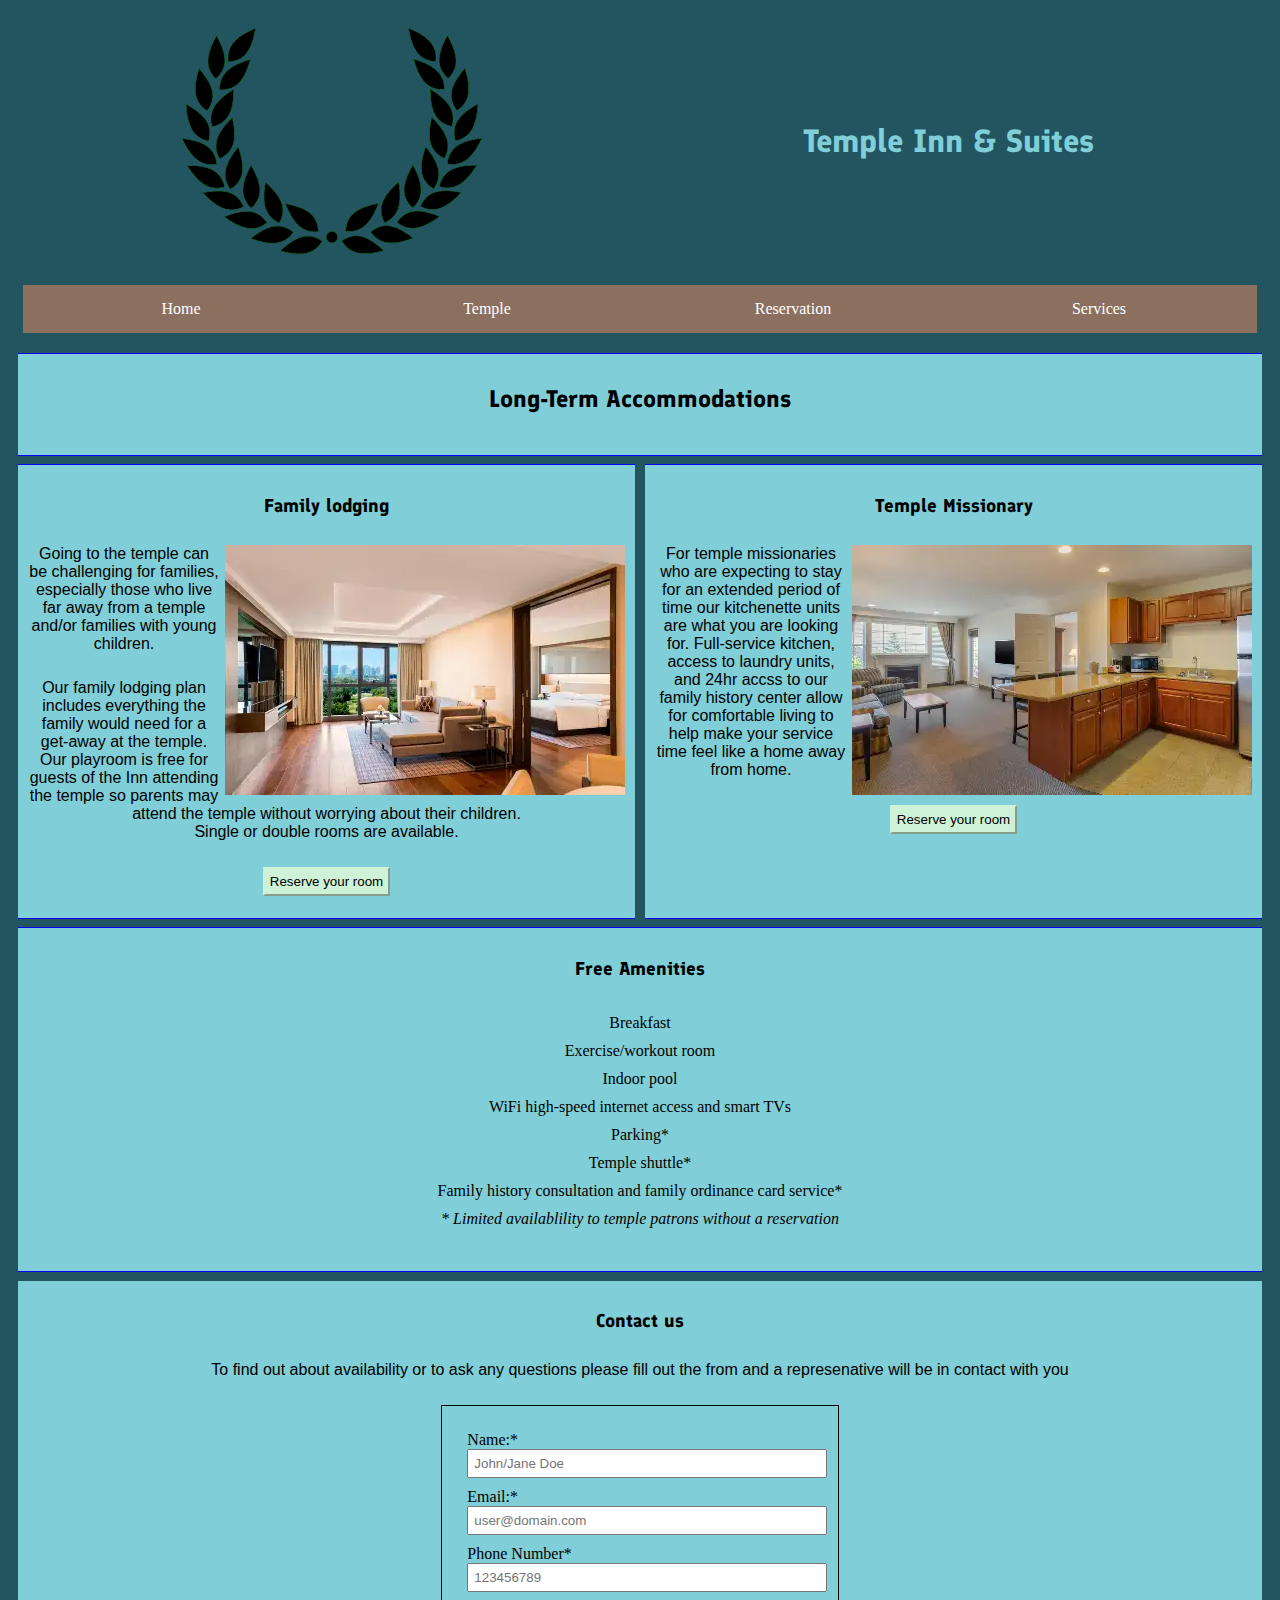
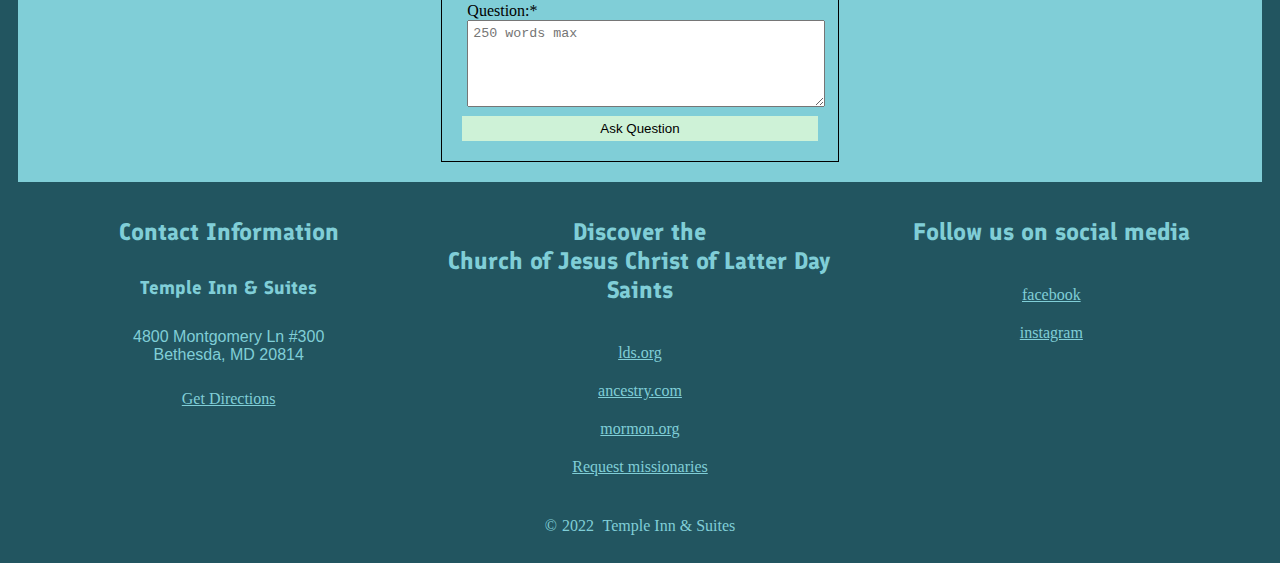
==== long-term.html @ 715c9a88 "initial commit" ====
<!DOCTYPE html>
<html lang="en">
<head>
    <meta charset="UTF-8">
    <meta name="viewport" content="width=device-width, initial-scale=1.0">
    <title>Document</title>
    <link rel="preconnect" href="https://fonts.googleapis.com">
    <link rel="preconnect" href="https://fonts.gstatic.com" crossorigin>
    <link href="https://fonts.googleapis.com/css2?family==Dosis:wght@600&family=Finlandica:ital@1&display=swap" rel="stylesheet">
    <link rel="stylesheet" href="css/base.css">
    <link rel="stylesheet" href="css/medium.css">
    <link rel="stylesheet" href="css/large.css">
</head>
<body>
    <header>
        <img src="images/oliveleaf.png" alt="logo">
        <h1>Temple Inn & Suites</h1>
    </header>
    <nav>
        <ul>
            <li><a href="index.html">Home</a></li>
            <li><a href="temple.html">Temple</a></li>
            <li><a href="reservation.html">Reservation</a></li>
            <li><a href="services.html">Services</a></li>
        </ul>
    </nav>
    <main>
        <section class="onebyfour blueborder">
            <h2>Long-Term Accommodations</h2>
        </section>
        <section class="onebytwo blueborder">
            <h3>Family lodging</h3>
            <img src="images/familyroom.webp" alt="Family Room" class="floatright">
            <p>Going to the temple can be challenging for families, especially those who live far away from a temple and/or families with young children.</p>
            <p>Our family lodging plan includes everything the family would need for a get-away at the temple. Our playroom is free for guests of the Inn attending the temple
                so parents may attend the temple without worrying about their children. <br>
                Single or double rooms are available.</p>
            <a href="reservation.html"><button>Reserve your room</button></a>
        </section>
        <section class="threebytwo blueborder">
            <h3>Temple Missionary</h3>
            <img src="images/kitchenetteroom.webp" alt="kitchenette Room" class="floatright">
            <p>For temple missionaries who are expecting to stay for an extended period of time our kitchenette units are what you are looking for. Full-service kitchen, 
                access to laundry units, and 24hr accss to our family history center allow for comfortable living to help make your service time feel like a home away from 
                home.</p>
            <a href="reservation.html"><button>Reserve your room</button></a>
        </section>
        <section class="onebyfour blueborder">
            <h3>Free Amenities</h3>
            <ul>
                <li>Breakfast</li>
                <li>Exercise/workout room</li>
                <li>Indoor pool</li>
                <li>WiFi high-speed internet access and smart TVs</li>
                <li>Parking*</li>
                <li>Temple shuttle*</li>
                <li>Family history consultation and family ordinance card service*</li>
                <li class="italic">* Limited availablility to temple patrons without a reservation</li>
            </ul>
        </section>
        <section class="onebyfour">
            <h3>Contact us</h3>
            <p>To find out about availability or to ask any questions please fill out the from and a represenative will be in contact with you</p>
            <form class="form threegrid" method="get" action="thanks-reservation.html">
                <fieldset id="reservegrid" class="blackborder">
                    <label class="text">Name:*<br><input type="text" name="name" placeholder="John/Jane Doe" required></label>
                    <label class="text">Email:*<br><input type="email" name="email" placeholder="user@domain.com" required></label>
                    <label class="text" >Phone Number*<br><input type="tel" name="phone" placeholder="123456789" required></label>
                    <label class="text">Question:* <br>
                        <textarea name="decription" rows="5" placeholder="250 words max" required="required"></textarea></label>
                    <input id="formbutton" type="submit" value="Ask Question">
                    
                    
                </fieldset>

            </form>
        </section>
    </main>
    <footer>
        <div>
            <h2>Contact Information</h2>
            <h3>Temple Inn & Suites</h3>
            <p>4800 Montgomery Ln #300<br>
                Bethesda, MD 20814</p>
            <a href="https://goo.gl/maps/acYB7DmVHSESrWmC7" target="blank">Get Directions</a>
        </div>
        <div> 
            <h2>Discover the <br> Church of Jesus Christ of Latter Day Saints</h2>
            <ul>
                <li><a href="https://www.churchofjesuschrist.org/?lang=eng" target="blank"> lds.org</a></li>
                <li><a href="https://www.ancestry.com" target="blank">ancestry.com</a></li>
                <li><a href="https://www.churchofjesuschrist.org/comeuntochrist" target="blank">mormon.org </a></li>
                <li><a href="https://www.churchofjesuschrist.org/comeuntochrist/requests/missionary-visit" target="blank">Request missionaries</a></li>
            </ul>
        </div>
        <div> 
            <h2>Follow us on social media</h2>
            <ul>
                <li><a href="https://www.facebook.com/" target="blank">facebook</a></li>
                <li><a href="https://www.instagram.com/" target="blank">instagram</a></li>
            </ul>
        </div>
        <div id="copyright"> &copy;<span id="copyright_year">2022</span> Temple Inn & Suites


        </div>
    </footer>
    <!-- <script src="js/temples.js"></script> -->
    <!-- <script src="js/test.js"></script> -->
    <!-- <script src="js/weather.js"></script> -->
    <!-- <script src="js/main.js"></script> -->
</body>
</html>
---- css/base.css ----
* {
    padding: 5px;
    max-width: 100%;
}

p {
    font-family: 'Dosis', sans-serif;
}
h1, h2, h3, h4 {
    font-family: 'Finlandica', sans-serif;
}

body {
    background-color:#225560;
}

a {
    display: block;
}

nav a {
    color: white;
    text-decoration: none;
}
a:hover {
   background-color: #225560;
}

button {
    background-color: #CEF2D7;
    border-color: #CEF2D7;
}

header {
    background-color:#225560;
    color: #80CED7;

    display: grid;
    grid-template-columns: 1fr 1fr;
    text-align: center;
    place-items: center;
}

section {
    height: 100%;
    width: 100%;

    background-color: #80CED7;
}
section a:hover {
    color: white;
    background-color: #8C705F;
}

 
ul{
    list-style: none;
}

nav ul{
    display: grid;
    grid-template-columns: repeat(4, 1fr);
    text-align: center;
    background-color: #8C705F;
}

main {
    display: grid;
    grid-template-columns: repeat(4, 1fr);
    grid-gap: 20px;
    text-align: center;
    place-items: center;

}

#aboutus {
    grid-column: 1 / span 2;
}

#aboutimg {
    grid-column: 3 / span 2;
}

#reservationimg {
    grid-column: 1 / span 2;
    grid-row: 2;
}

#reservation {
    grid-column: 3 / span 2;
}

#templesummary {
    grid-column: 1 / span 4;

    display: grid;
    grid-template-columns: 15% 70% 15%;
}

#templesummary h2 {
    grid-column: 1 / span 3;
}

.cardimg {
    float: left;
}

#weather {
    grid-column: 1 / span 3;

    display: grid;
    grid-template-columns: 20% 80%;
    place-items: center;
}

#weatherforecast {
    display: grid;
    grid-template-columns: repeat(3, 1fr);
}

#weatherforecast h2{
    grid-column: 1 / span 3;
}

#forecastgrid {
    grid-row: 2;
    grid-column: 1 / span 3;
    display: grid;
    grid-gap: 10px;
    grid-template-columns: repeat(3, 1fr);
}

footer {
    display: grid;
    grid-template-columns: repeat(3, 1fr);
    text-align: center;

    background-color:#225560;
    color: #80CED7;
}

footer a {
    color: #80CED7;
}
footer a:hover {
    color: white;
    background-color: #8C705F;
}

#templesummary button {
    height: 50%;
    width: 75%;
    place-self: center;
}

#copyright {
    grid-column: 1 / span 3;
}


.blueborder {
    border-top: 1px solid blue;
    border-bottom: 1px solid blue;
}

.blackborder {
    border-style: solid;
    border-color: black;
    box-sizing: border-box;
    border-width: 1px;
    padding: 20px;
}

/* ----- Temple Page ------------ */

#templesection {
    grid-column: 1 / span 4;

    display: grid;
    grid-template-columns: repeat(4, 1fr);
    grid-gap: 10px;
}

#templeh2 {
    grid-column: 1 / span 4;
}

.templecard:hover {
    transform: scale(105%);
}

.hidden {
    display: none;
    background-color: #225560;
}

#templeinformation {
    grid-column: 1 / span 4;

    display: grid;
    grid-template-columns: repeat(3, 1fr);
    place-items: center;
}

#maininfo {
    grid-column: 1 / span 3;
    display: grid;
    grid-template-columns: 1fr 1fr;
    place-items: center;

}

.onebyfour {
    grid-column: 1 / span 4;
}

#aboutgrid {
    display: grid;
    grid-template-columns: 1fr 1fr 1fr;
    grid-gap: 20px;
    place-items: center;
}

#templelinks {
    display: grid;
    grid-gap: 10px;
    width: 100%;
}

#templelinks a{
    color: black;
}

/* ------ Servics Page ------ */

#specializedservices {
    grid-column: 2 / span 2;
}

#reception {
    grid-column: 1 / span 2;
}

#longterm {
    grid-column: 3 / span 2;
}

.smallgrid {
    display: grid;
    grid-template-columns: 1fr 1fr;
}

.smallgrid a {
    color: black;
}


.fourgrid {
    display: grid;
    grid-template-columns: repeat(4, 1fr);
    grid-gap: 10px;
}


#receptioninfo{
    grid-column: 1 / span 2;
    place-self: center;
}
#receptionimg {
    grid-column: 3 / span 2;
}

.italic {
    font-style: italic;
}

.onebytwo {
    grid-column: 1 / span 2;
}

.threebytwo {
    grid-column: 3 / span 2;
}

.floatright {
    float: right;
}

label.text {
    display: block;
}

#formbutton {
    background-color: #CEF2D7;
    border: none;
}

input, textarea {
    width: 100%;
}

.form {
    text-align: left;
}

.threegrid {
    display: grid;
    grid-template-columns: repeat(3, 1fr);
    grid-gap: 10px;
}

#reservegrid {
    grid-column: 2;
}
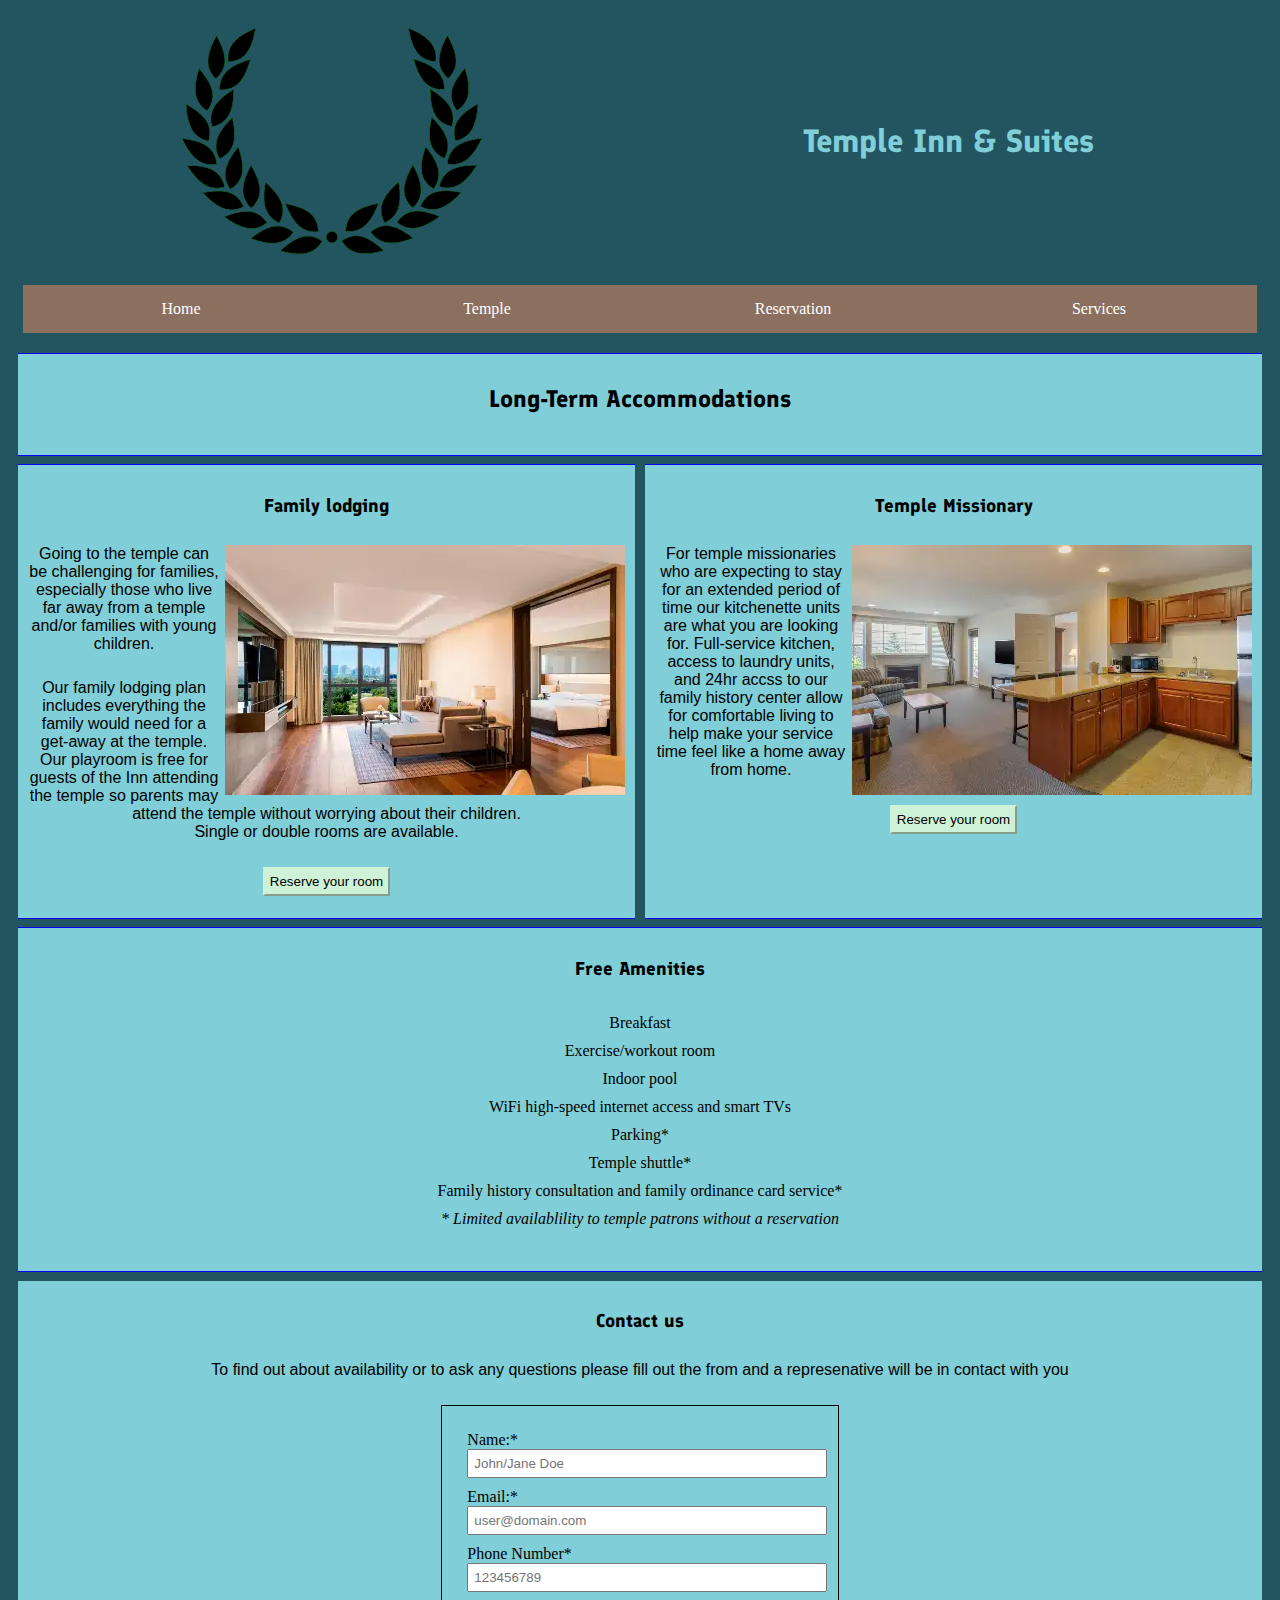
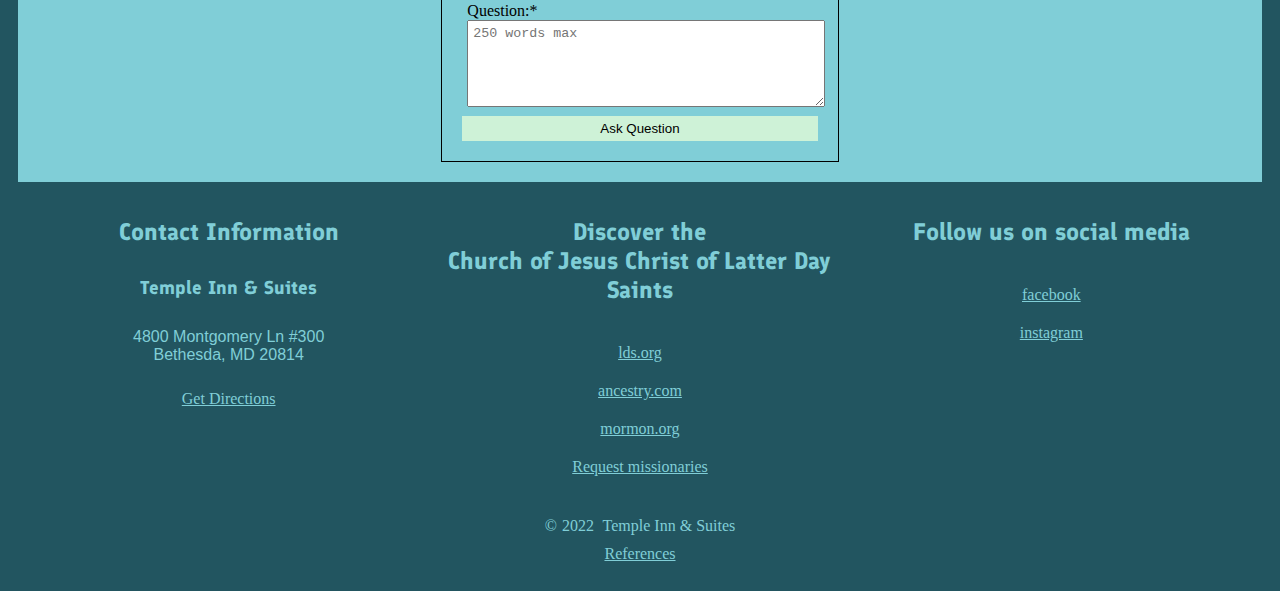
==== commit 8780cf30: "added reference page" ====
--- a/long-term.html
+++ b/long-term.html
@@ -3,13 +3,15 @@
 <head>
     <meta charset="UTF-8">
     <meta name="viewport" content="width=device-width, initial-scale=1.0">
-    <title>Document</title>
+    <title>Temple Inn & Suites Lodging</title>
+    <meta name="description" content="Whether you plan a short or extended stay the Temple Inn & Suites has something to offer. Our state-of-the-art rooms are available
+        to rent for those seeking to attend the temple.">
     <link rel="preconnect" href="https://fonts.googleapis.com">
     <link rel="preconnect" href="https://fonts.gstatic.com" crossorigin>
     <link href="https://fonts.googleapis.com/css2?family==Dosis:wght@600&family=Finlandica:ital@1&display=swap" rel="stylesheet">
+    <link rel="shortcut icon" href="images/favicon.png">
     <link rel="stylesheet" href="css/base.css">
     <link rel="stylesheet" href="css/medium.css">
-    <link rel="stylesheet" href="css/large.css">
 </head>
 <body>
     <header>
@@ -35,7 +37,7 @@
             <p>Our family lodging plan includes everything the family would need for a get-away at the temple. Our playroom is free for guests of the Inn attending the temple
                 so parents may attend the temple without worrying about their children. <br>
                 Single or double rooms are available.</p>
-            <a href="reservation.html"><button>Reserve your room</button></a>
+            <a href="roomreservation.html"><button>Reserve your room</button></a>
         </section>
         <section class="threebytwo blueborder">
             <h3>Temple Missionary</h3>
@@ -43,7 +45,7 @@
             <p>For temple missionaries who are expecting to stay for an extended period of time our kitchenette units are what you are looking for. Full-service kitchen, 
                 access to laundry units, and 24hr accss to our family history center allow for comfortable living to help make your service time feel like a home away from 
                 home.</p>
-            <a href="reservation.html"><button>Reserve your room</button></a>
+            <a href="roomreservation.html"><button>Reserve your room</button></a>
         </section>
         <section class="onebyfour blueborder">
             <h3>Free Amenities</h3>
@@ -100,14 +102,8 @@
                 <li><a href="https://www.instagram.com/" target="blank">instagram</a></li>
             </ul>
         </div>
-        <div id="copyright"> &copy;<span id="copyright_year">2022</span> Temple Inn & Suites
-
-
-        </div>
+        <div id="copyright"> &copy;<span id="copyright_year">2022</span> Temple Inn & Suites</div>
+        <a href="references.html" class="onebyfour">References</a>
     </footer>
-    <!-- <script src="js/temples.js"></script> -->
-    <!-- <script src="js/test.js"></script> -->
-    <!-- <script src="js/weather.js"></script> -->
-    <!-- <script src="js/main.js"></script> -->
 </body>
 </html>--- a/css/base.css
+++ b/css/base.css
@@ -66,35 +66,15 @@
 
 main {
     display: grid;
-    grid-template-columns: repeat(4, 1fr);
     grid-gap: 20px;
     text-align: center;
     place-items: center;
 
 }
 
-#aboutus {
-    grid-column: 1 / span 2;
-}
-
-#aboutimg {
-    grid-column: 3 / span 2;
-}
-
-#reservationimg {
-    grid-column: 1 / span 2;
-    grid-row: 2;
-}
-
-#reservation {
-    grid-column: 3 / span 2;
-}
-
 #templesummary {
-    grid-column: 1 / span 4;
-
-    display: grid;
-    grid-template-columns: 15% 70% 15%;
+    display: grid;
+    grid-template-columns: 20% 60% 20%;
 }
 
 #templesummary h2 {
@@ -109,30 +89,17 @@
     grid-column: 1 / span 3;
 
     display: grid;
-    grid-template-columns: 20% 80%;
-    place-items: center;
-}
-
-#weatherforecast {
-    display: grid;
-    grid-template-columns: repeat(3, 1fr);
-}
-
-#weatherforecast h2{
-    grid-column: 1 / span 3;
-}
+    grid-template-rows: 30% 70%;
+    place-items: center;
+}
+
 
 #forecastgrid {
     grid-row: 2;
     grid-column: 1 / span 3;
-    display: grid;
-    grid-gap: 10px;
-    grid-template-columns: repeat(3, 1fr);
 }
 
 footer {
-    display: grid;
-    grid-template-columns: repeat(3, 1fr);
     text-align: center;
 
     background-color:#225560;
@@ -152,11 +119,6 @@
     width: 75%;
     place-self: center;
 }
-
-#copyright {
-    grid-column: 1 / span 3;
-}
-
 
 .blueborder {
     border-top: 1px solid blue;
@@ -171,52 +133,38 @@
     padding: 20px;
 }
 
-/* ----- Temple Page ------------ */
-
-#templesection {
-    grid-column: 1 / span 4;
-
-    display: grid;
-    grid-template-columns: repeat(4, 1fr);
-    grid-gap: 10px;
-}
-
-#templeh2 {
-    grid-column: 1 / span 4;
-}
-
-.templecard:hover {
-    transform: scale(105%);
-}
-
 .hidden {
     display: none;
     background-color: #225560;
 }
 
+.italic {
+    font-style: italic;
+}
+
+/* ----- Temple Page ------------ */
+
+#templesection {
+    grid-column: 1;
+
+    display: grid;
+    grid-gap: 10px;
+}
+
 #templeinformation {
-    grid-column: 1 / span 4;
-
-    display: grid;
-    grid-template-columns: repeat(3, 1fr);
+    display: grid;
     place-items: center;
 }
 
 #maininfo {
-    grid-column: 1 / span 3;
     display: grid;
     grid-template-columns: 1fr 1fr;
     place-items: center;
 
 }
 
-.onebyfour {
-    grid-column: 1 / span 4;
-}
-
 #aboutgrid {
     display: grid;
-    grid-template-columns: 1fr 1fr 1fr;
     grid-gap: 20px;
     place-items: center;
 }
@@ -233,32 +181,13 @@
 
 /* ------ Servics Page ------ */
 
-#specializedservices {
-    grid-column: 2 / span 2;
-}
-
-#reception {
-    grid-column: 1 / span 2;
-}
-
-#longterm {
-    grid-column: 3 / span 2;
-}
-
 .smallgrid {
     display: grid;
-    grid-template-columns: 1fr 1fr;
+    place-items: center;
 }
 
 .smallgrid a {
     color: black;
-}
-
-
-.fourgrid {
-    display: grid;
-    grid-template-columns: repeat(4, 1fr);
-    grid-gap: 10px;
 }
 
 
@@ -270,21 +199,7 @@
     grid-column: 3 / span 2;
 }
 
-.italic {
-    font-style: italic;
-}
-
-.onebytwo {
-    grid-column: 1 / span 2;
-}
-
-.threebytwo {
-    grid-column: 3 / span 2;
-}
-
-.floatright {
-    float: right;
-}
+
 
 label.text {
     display: block;
@@ -295,7 +210,7 @@
     border: none;
 }
 
-input, textarea {
+input, textarea, select {
     width: 100%;
 }
 
@@ -303,13 +218,29 @@
     text-align: left;
 }
 
-.threegrid {
-    display: grid;
-    grid-template-columns: repeat(3, 1fr);
-    grid-gap: 10px;
-}
-
 #reservegrid {
     grid-column: 2;
 }
 
+.formabout{
+    grid-column: 2;
+}
+
+.form2 {
+    grid-row: 2;
+    grid-column: 2;
+}
+
+.creditcard{
+    grid-column: 2;
+    grid-row: 3;
+}
+
+.formterms {
+    grid-column: 2;
+    grid-row: 4;
+}
+
+#radioroom {
+    display: flex;
+}--- a/css/medium.css
+++ b/css/medium.css
@@ -0,0 +1,103 @@
+@media (min-width: 38em) {
+    
+    main {
+        grid-template-columns: repeat(4, 1fr);
+    }
+
+    .fourgrid {
+        display: grid;
+        grid-template-columns: repeat(4, 1fr);
+        grid-gap: 10px;
+    }
+    
+    .onebyfour {
+        grid-column: 1 / span 4;
+    }
+    
+    .onebytwo {
+        grid-column: 1 / span 2;
+    }
+    
+    .threebytwo {
+        grid-column: 3 / span 2;
+    }
+    
+    .floatright {
+        float: right;
+    }
+    
+    .threegrid {
+        display: grid;
+        grid-template-columns: repeat(3, 1fr);
+        grid-gap: 10px;
+    }
+
+    
+    #weather {
+        grid-column: 1 / span 3;
+    
+        display: grid;
+        grid-template-columns: 30% 70%;
+        place-items: center;
+    }
+    
+    #weatherforecast {
+        display: grid;
+        grid-template-columns: repeat(3, 1fr);
+    } 
+    
+    #forecastgrid {
+        display: grid;
+        grid-gap: 10px;
+        grid-template-columns: repeat(3, 1fr);
+    }
+
+    #weatherforecast h2{
+        grid-column: 1 / span 3;
+    }
+
+
+    footer {
+        display: grid;
+        grid-template-columns: repeat(3, 1fr);
+    }
+
+    #copyright {
+        grid-column: 1 / span 3;
+    }    
+
+    
+    /* ----- Temple Page ------------ */
+
+    
+    #templesection {
+        grid-column: 1 / span 4;
+        grid-template-columns: repeat(4, 1fr);
+    }
+    #templeinformation {
+        grid-column: 1 / span 4;
+        grid-template-columns: repeat(3, 1fr);
+
+    }
+    
+    .templecard:hover {
+        transform: scale(105%);
+    }
+    
+    #maininfo {
+        grid-column: 1 / span 3;
+    }
+
+    #aboutgrid {
+        grid-column: 1 / span 3;
+        grid-template-columns: 1fr 1fr 1fr;
+    }
+    
+    /* ------ Servics Page ------ */
+
+    .smallgrid {
+        grid-template-columns: 1fr 1fr;
+    }
+
+    
+}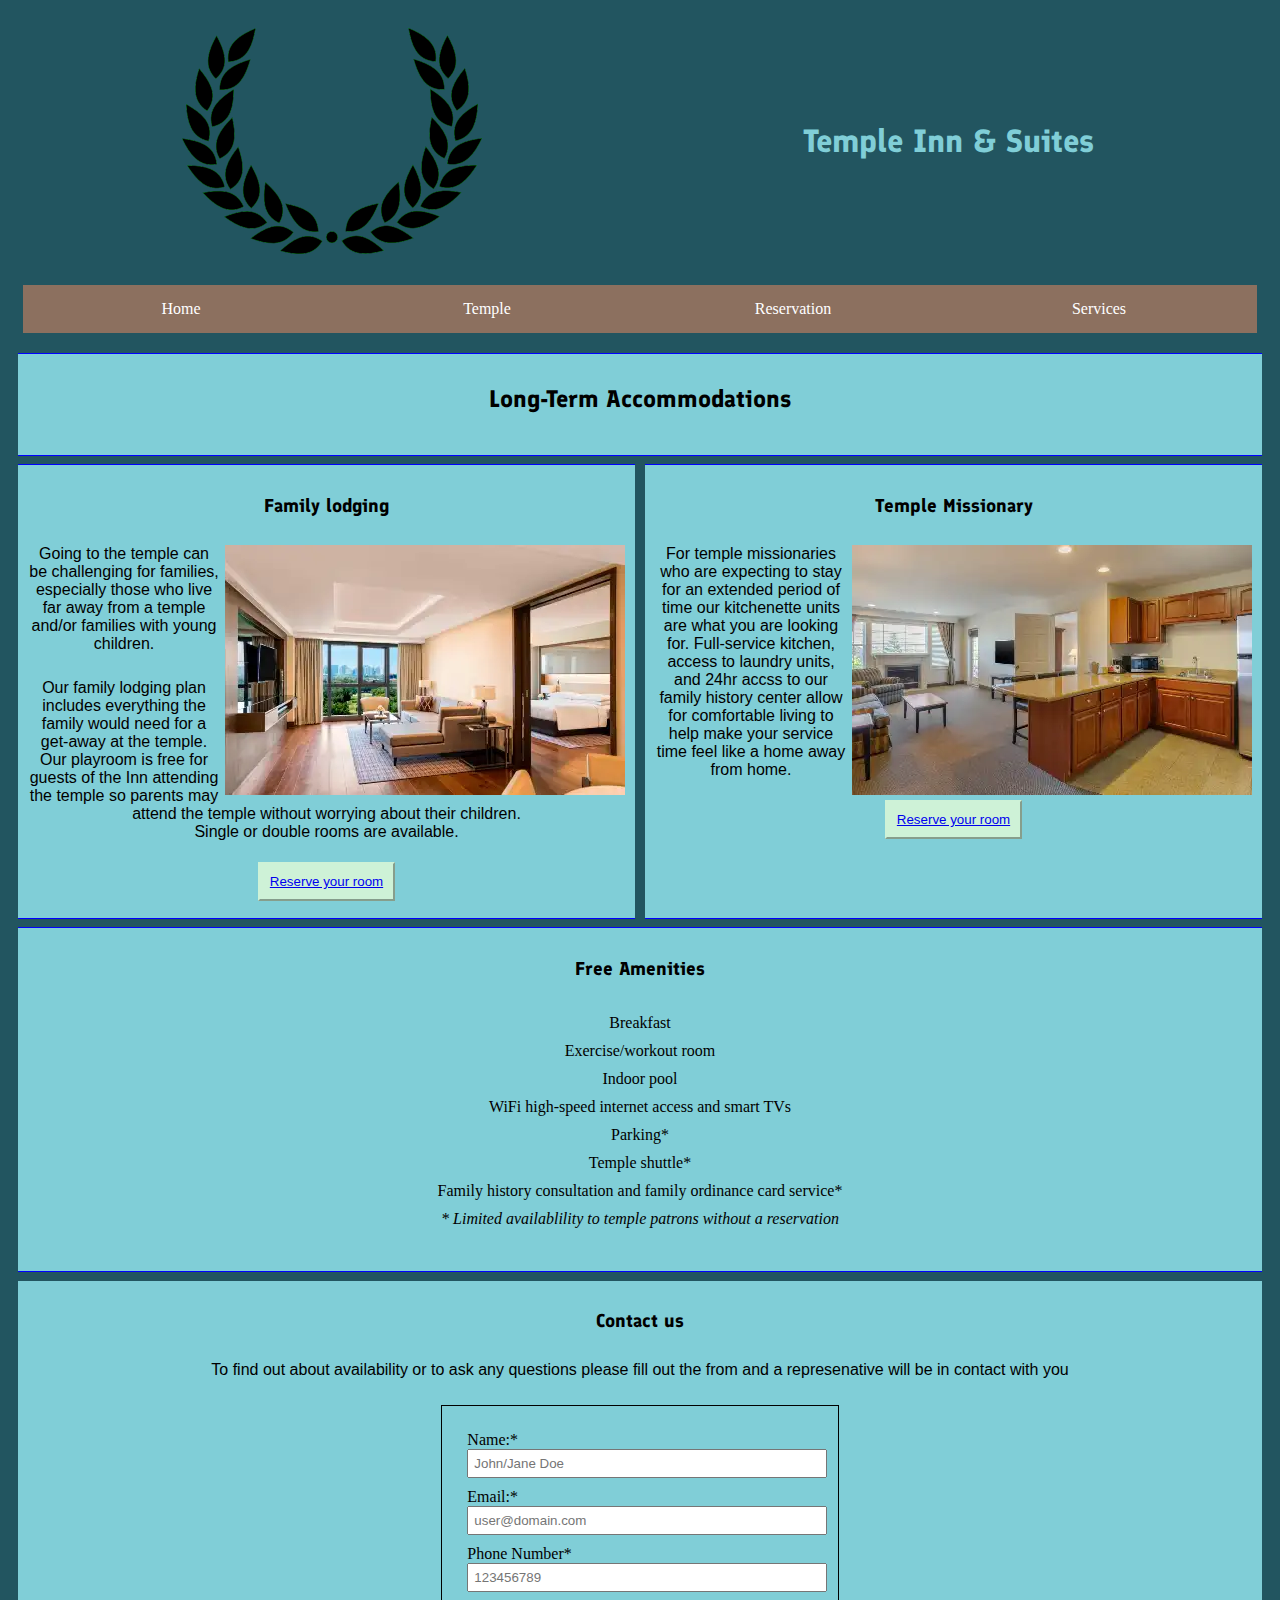
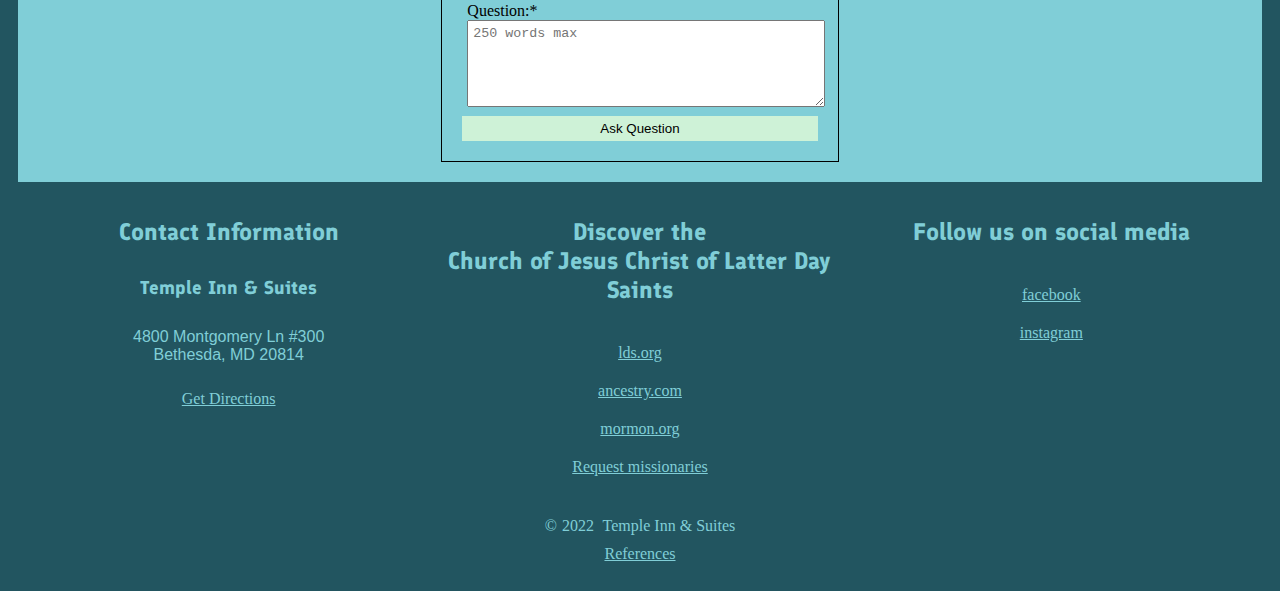
==== commit 03691b47: "html fixes" ====
--- a/long-term.html
+++ b/long-term.html
@@ -37,7 +37,7 @@
             <p>Our family lodging plan includes everything the family would need for a get-away at the temple. Our playroom is free for guests of the Inn attending the temple
                 so parents may attend the temple without worrying about their children. <br>
                 Single or double rooms are available.</p>
-            <a href="roomreservation.html"><button>Reserve your room</button></a>
+                <button><a href="roomreservation.html">Reserve your room</a></button>
         </section>
         <section class="threebytwo blueborder">
             <h3>Temple Missionary</h3>
@@ -45,7 +45,7 @@
             <p>For temple missionaries who are expecting to stay for an extended period of time our kitchenette units are what you are looking for. Full-service kitchen, 
                 access to laundry units, and 24hr accss to our family history center allow for comfortable living to help make your service time feel like a home away from 
                 home.</p>
-            <a href="roomreservation.html"><button>Reserve your room</button></a>
+                <button><a href="roomreservation.html">Reserve your room</a></button>
         </section>
         <section class="onebyfour blueborder">
             <h3>Free Amenities</h3>
